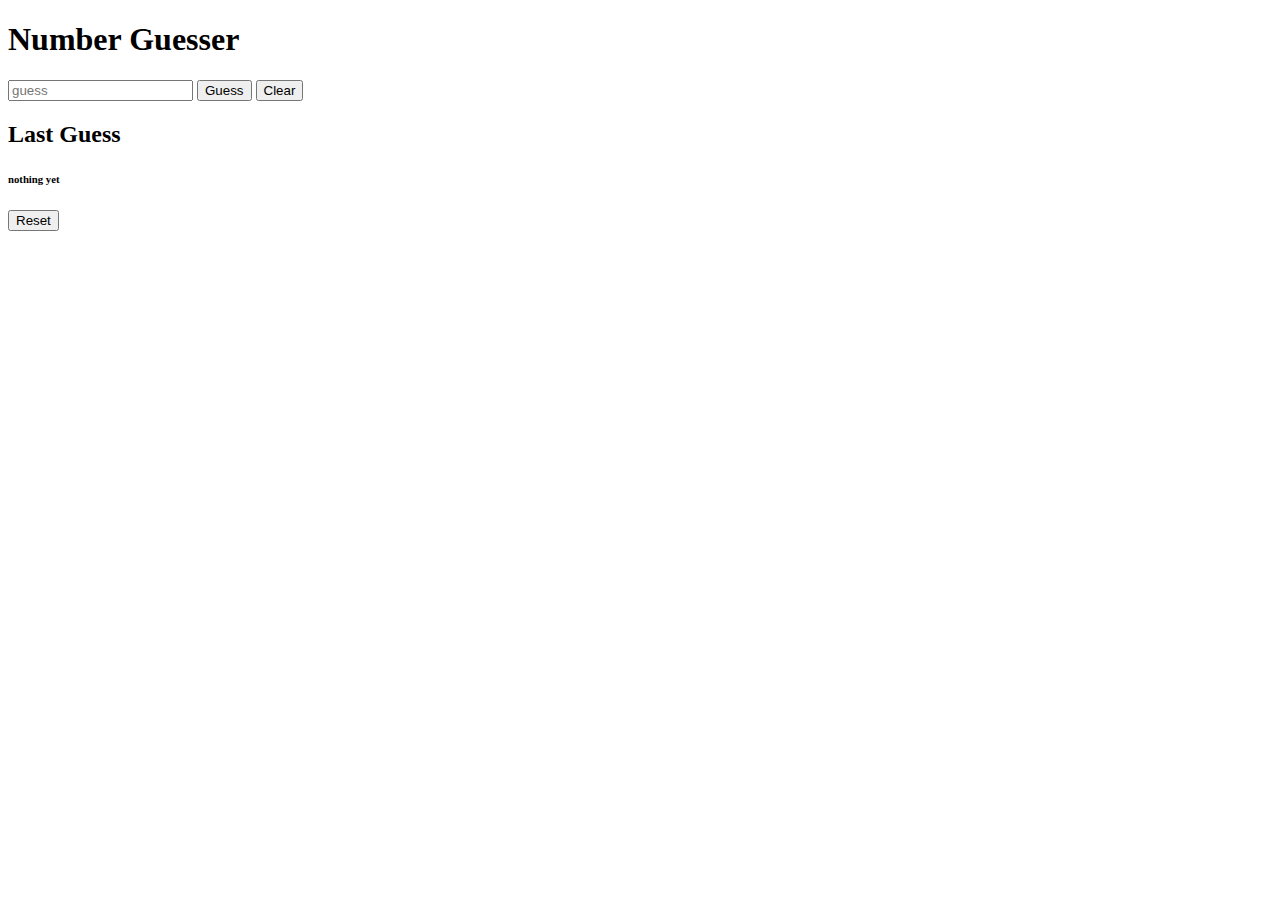
==== index.html @ 66f39faf "create number guesser assets" ====
<!DOCTYPE html>

<head>
<title>Number Guesser</title>
<link rel= stylesheet href= 'styles.css'>
</head>
<body>

	<h1>Number Guesser</h1>
	<input id='reply' placeholder='guess' class='input'>
	<button class= 'guessbutton'>Guess</button>
	<button class= 'clearbutton'>Clear</button>
	
	
	<h2>Last Guess</h2>
	<h3 class= 'lastresponse'></h3>
	<h4 class= 'responsesentence'></h4>
	
<!--	<h5 class= 'result'>No guesses yet!</h5>-->
	<h6 class= 'answer'>Answer:</h6>
	
	<button class = 'reset'>Reset</button>
	
<script rel= 'text/javascript' src = 'script.js'></script>
</body>
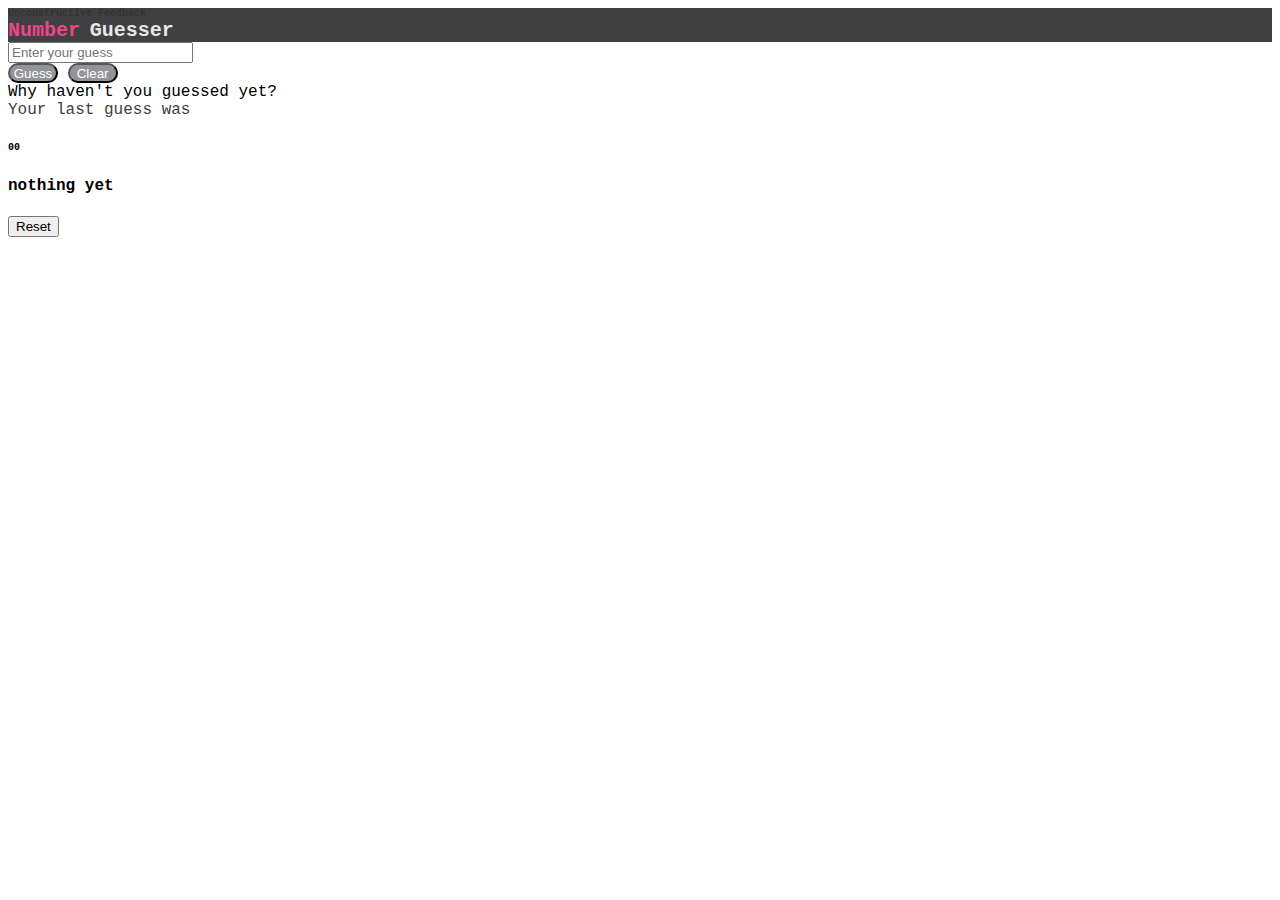
==== commit 0c33f64b: "update Specs links, number guesser button styles and html for last guess entered." ====
--- a/index.html
+++ b/index.html
@@ -6,19 +6,22 @@
 </head>
 <body>
 
-	<h1>Number Guesser</h1>
-	<input id='reply' placeholder='guess' class='input'>
-	<button class= 'guessbutton'>Guess</button>
-	<button class= 'clearbutton'>Clear</button>
+	<header><div id='sneaky'>Unconstructive Feedback</div> <span id= "number"> Number</span> <span id= "guesser"> Guesser</span></header>
 	
+	<div id= 'entryfield'>	
+		<input id='reply' placeholder='Enter your guess' class='input'>
+	</div>
 	
-	<h2>Last Guess</h2>
-	<h3 class= 'lastresponse'></h3>
-	<h4 class= 'responsesentence'></h4>
+	<span id='userbuttons'>
+		<button class= 'guessbutton'>Guess</button>
+		<button class= 'clearbutton'>Clear</button>
+	</span>
 	
-<!--	<h5 class= 'result'>No guesses yet!</h5>-->
-	<h6 class= 'answer'>Answer:</h6>
+	<div class= 'gentleencouragement'>Why haven't you guessed yet?</div>
 	
+	<div class= 'lastguess'>Your last guess was</div>
+	<h6 class= 'guess'>00</h6>
+	<h4 class= 'answer'></h4>
 	<button class = 'reset'>Reset</button>
 	
 <script rel= 'text/javascript' src = 'script.js'></script>
--- a/styles.css
+++ b/styles.css
@@ -0,0 +1,52 @@
+body {
+	font-family: 'Courier New';
+}
+
+header {
+	background: #404041;
+	font-weight: 900;
+}
+
+
+#sneaky {
+	font-size: 10px;
+	color: #333333;
+}
+
+#number {
+	font-weight: bold;
+	font-size: 20px;
+	color: #ED458B;
+}
+
+#guesser {
+	font-weight: bold;
+	font-size: 20px;
+	color: #E6E7E8;
+}
+
+.guessbutton, .clearbutton {
+	background: #929497;
+	color: #FFFFFF;
+	border-radius:25px;
+	padding: 0px;
+	width: 50px;
+    height: 20px;
+	text-align: center;
+}
+
+.guessbutton:hover, .clearbutton:hover{
+	background: #EB008B;
+	color: #FFFFFF;
+	
+}
+
+.lastguess{
+	color: #404041;
+}
+
+.guess {
+	font-size: 10px;
+	padding: 0px;
+}
+
